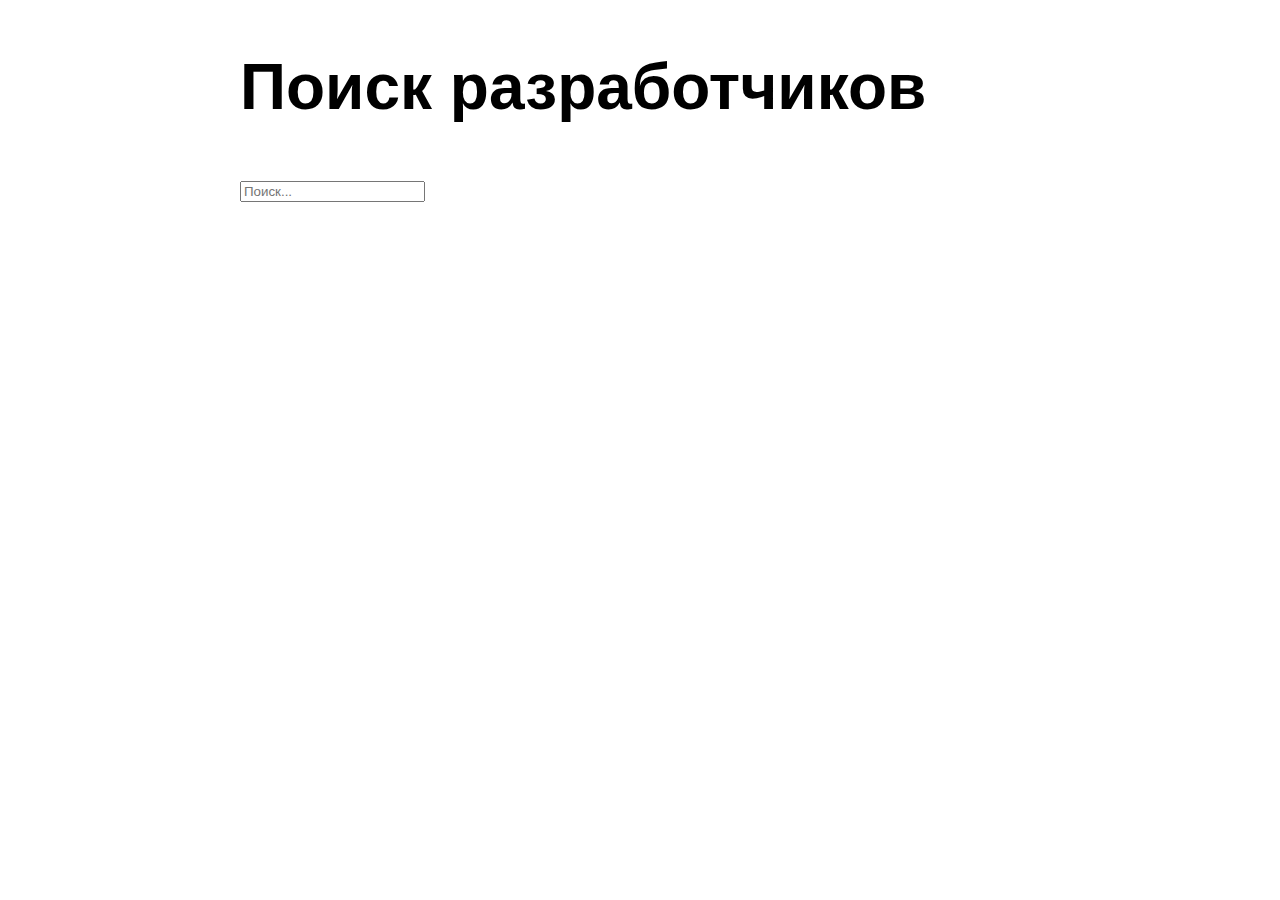
==== 2021.05.06/index.html @ 8c25cd19 "Урок от 06 мая" ====
<!DOCTYPE html>
<html lang="en">
<head>
    <meta charset="UTF-8">
    <meta name="viewport" content="width=device-width, initial-scale=1.0">
    <title>Search</title>
    <script src="data.js"></script>
    <style>
        body {
            font: 2rem sans-serif;
            width: 800px;
            margin: 50px auto; /* auto ~ calc((100% - 800px) / 2)*/
        }
    </style>
</head>
<body>
    <h1>Поиск разработчиков</h1>
    <input type="search" placeholder="Поиск...">
    <ul id="list"></ul>
    <script>
        const list = document.getElementById("list");
        const search = document.querySelector("[type=\"search\"]");

        const showList = (arr) => {
            let items = arr.map(el => `<li>${el}</li>`);
            console.log(items);
        }
        showList(students);
    </script>
</body>
</html>
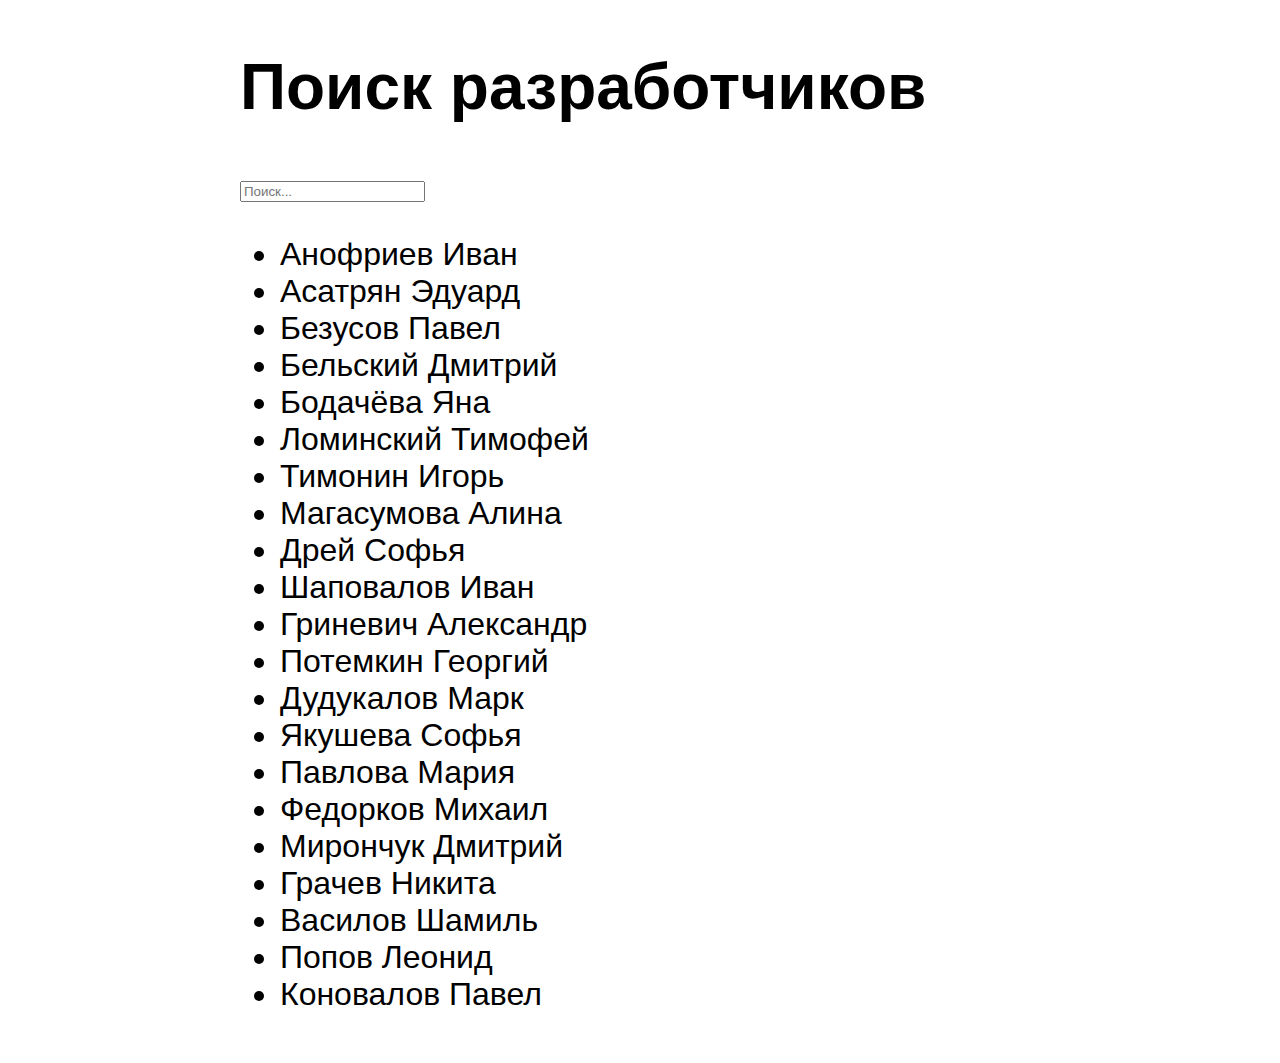
==== commit 74f8aa3c: "Поиск по списку студентов" ====
--- a/2021.05.06/index.html
+++ b/2021.05.06/index.html
@@ -23,8 +23,21 @@
 
         const showList = (arr) => {
             let items = arr.map(el => `<li>${el}</li>`);
-            console.log(items);
+            list.innerHTML = items.join("");
         }
+        const searchList = (txt) => {
+            let exp = new RegExp(txt, "i");
+            // console.log(students[0], txt, exp.test(students[0]));
+            // console.log(students[0], txt, students[0].search(exp));
+            let newArr = students.filter(el => {
+                if (exp.test(el)) return el;
+            });
+            showList(newArr);
+        }
+        
+        search.addEventListener("input", e => {
+            searchList(e.target.value);
+        })
         showList(students);
     </script>
 </body>
